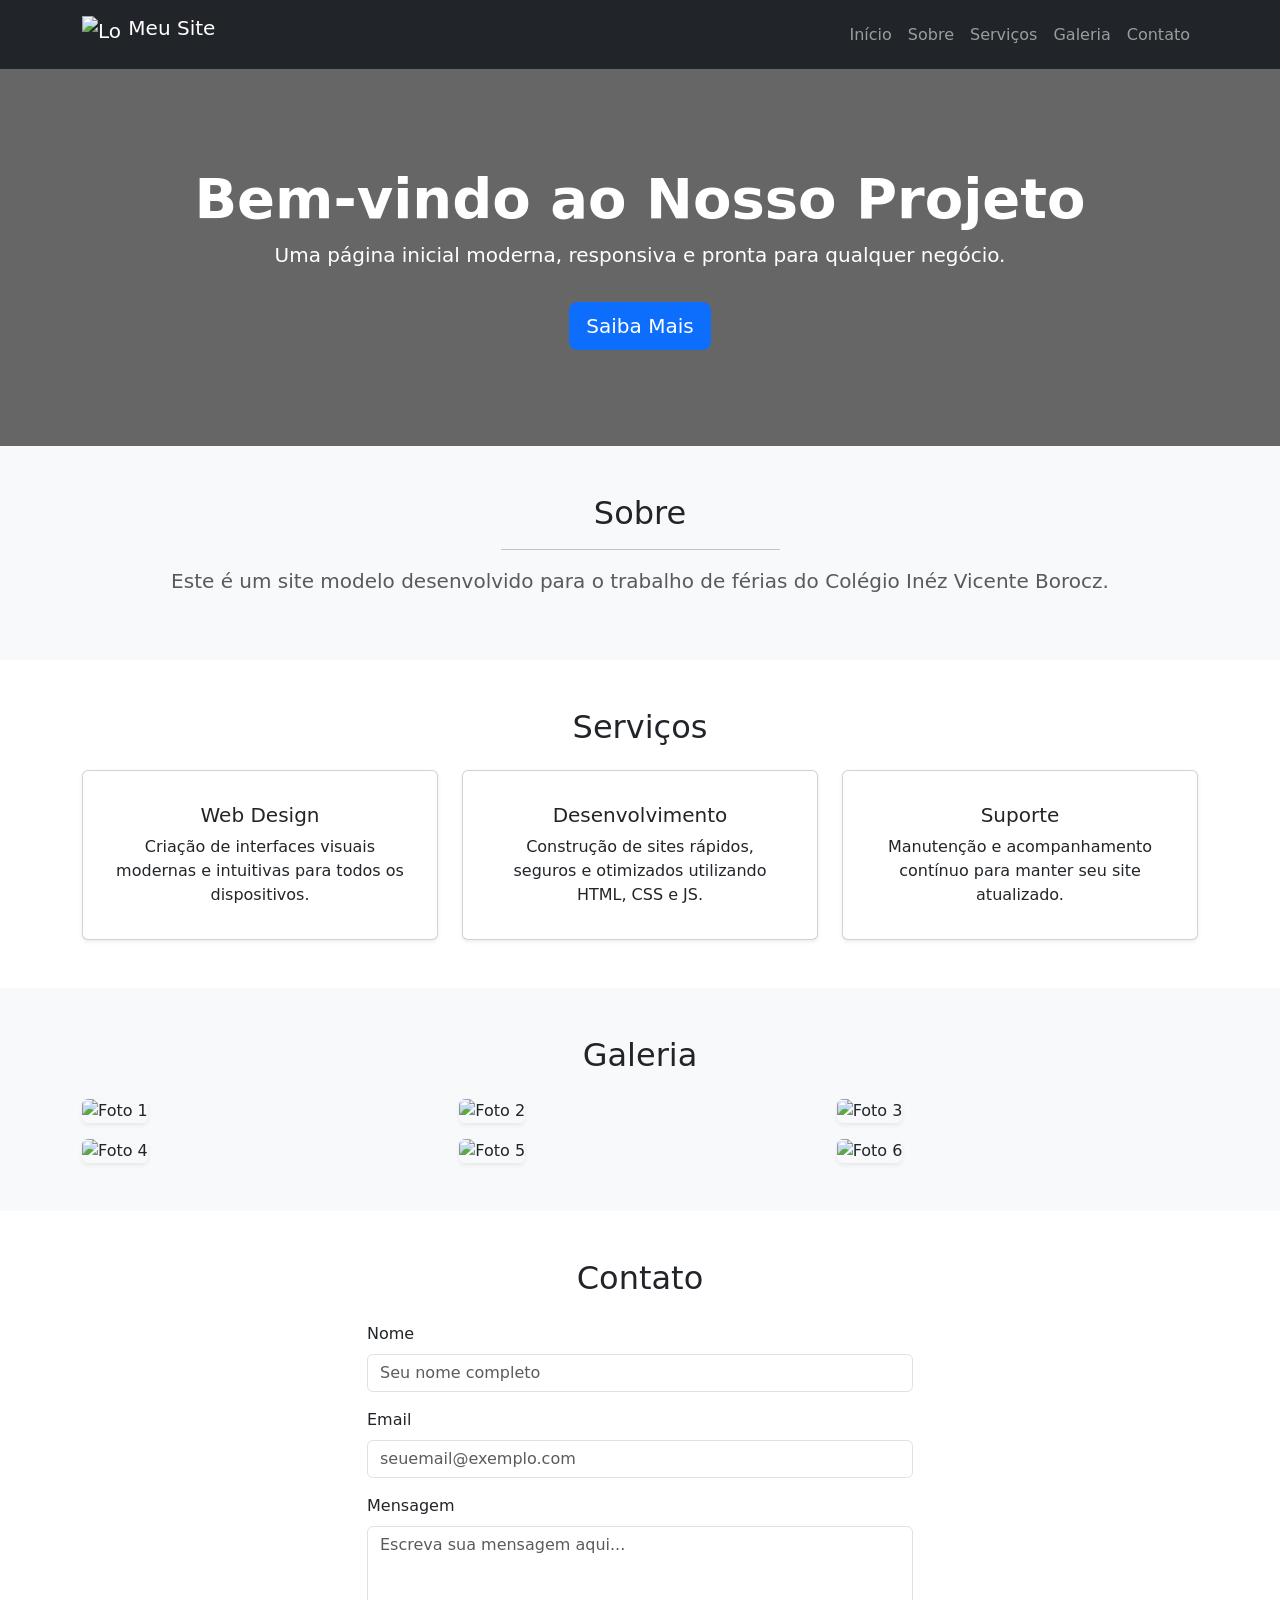
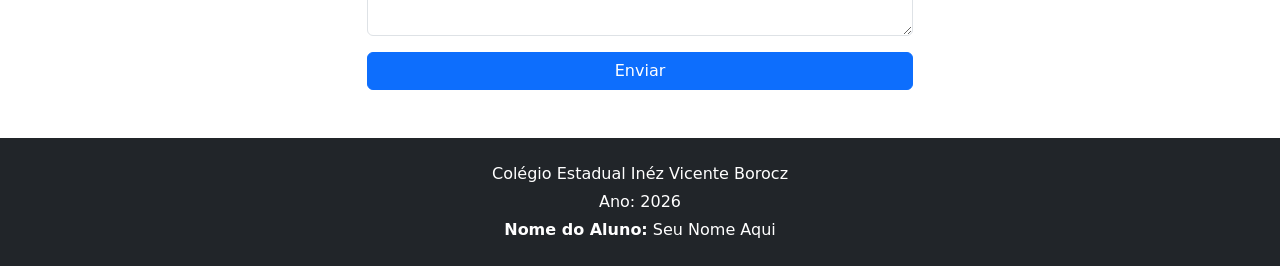
==== index.html @ 441349ec "Rename Index.html to index.html" ====
<!DOCTYPE html>
<html lang="pt-BR">
<head>
  <meta charset="UTF-8">
  <meta name="viewport" content="width=device-width, initial-scale=1.0">
  <title>Projeto de Férias</title>
  
  <link href="https://cdn.jsdelivr.net/npm/bootstrap@5.3.0/dist/css/bootstrap.min.css" rel="stylesheet">
  
  <link rel="stylesheet" href="css/style.css">
</head>
<body>

  <nav class="navbar navbar-expand-lg navbar-dark bg-dark sticky-top">
    <div class="container">
      <a class="navbar-brand" href="#">
        <img src="imagens/logo.png" alt="Logo" width="40" height="40" class="d-inline-block align-text-top">
        Meu Site
      </a>
      <button class="navbar-toggler" type="button" data-bs-toggle="collapse" data-bs-target="#navbarNav">
        <span class="navbar-toggler-icon"></span>
      </button>
      <div class="collapse navbar-collapse" id="navbarNav">
        <ul class="navbar-nav ms-auto">
          <li class="nav-item"><a class="nav-link" href="#inicio">Início</a></li>
          <li class="nav-item"><a class="nav-link" href="#sobre">Sobre</a></li>
          <li class="nav-item"><a class="nav-link" href="#servicos">Serviços</a></li>
          <li class="nav-item"><a class="nav-link" href="#galeria">Galeria</a></li>
          <li class="nav-item"><a class="nav-link" href="#contato">Contato</a></li>
        </ul>
      </div>
    </div>
  </nav>

  <header id="inicio" class="text-white text-center py-5 hero-banner" style="background: linear-gradient(rgba(0,0,0,0.6), rgba(0,0,0,0.6)), url('imagens/banner.jpg') no-repeat center/cover;">
    <div class="container py-5">
      <h1 class="display-4 fw-bold">Bem-vindo ao Nosso Projeto</h1>
      <p class="lead">Uma página inicial moderna, responsiva e pronta para qualquer negócio.</p>
      <a href="#contato" class="btn btn-primary btn-lg mt-3">Saiba Mais</a>
    </div>
  </header>

  <section id="sobre" class="py-5 bg-light">
    <div class="container text-center">
      <h2>Sobre</h2>
      <hr class="w-25 mx-auto">
      <p class="lead text-muted">Este é um site modelo desenvolvido para o trabalho de férias do Colégio Inéz Vicente Borocz.</p>
    </div>
  </section>

  <section id="servicos" class="py-5">
    <div class="container">
      <h2 class="text-center mb-4">Serviços</h2>
      <div class="row g-4">
        <div class="col-md-4">
          <div class="card h-100 shadow-sm text-center p-3">
            <div class="card-body">
              <h5 class="card-title">Web Design</h5>
              <p class="card-text">Criação de interfaces visuais modernas e intuitivas para todos os dispositivos.</p>
            </div>
          </div>
        </div>
        <div class="col-md-4">
          <div class="card h-100 shadow-sm text-center p-3">
            <div class="card-body">
              <h5 class="card-title">Desenvolvimento</h5>
              <p class="card-text">Construção de sites rápidos, seguros e otimizados utilizando HTML, CSS e JS.</p>
            </div>
          </div>
        </div>
        <div class="col-md-4">
          <div class="card h-100 shadow-sm text-center p-3">
            <div class="card-body">
              <h5 class="card-title">Suporte</h5>
              <p class="card-text">Manutenção e acompanhamento contínuo para manter seu site atualizado.</p>
            </div>
          </div>
        </div>
      </div>
    </div>
  </section>

  <section id="galeria" class="py-5 bg-light">
    <div class="container">
      <h2 class="text-center mb-4">Galeria</h2>
      <div class="row g-3">
        <div class="col-md-4 col-sm-6"><img src="imagens/foto1.jpg" class="img-fluid rounded shadow-sm" alt="Foto 1"></div>
        <div class="col-md-4 col-sm-6"><img src="imagens/foto2.jpg" class="img-fluid rounded shadow-sm" alt="Foto 2"></div>
        <div class="col-md-4 col-sm-6"><img src="imagens/foto3.jpg" class="img-fluid rounded shadow-sm" alt="Foto 3"></div>
        <div class="col-md-4 col-sm-6"><img src="imagens/foto1.jpg" class="img-fluid rounded shadow-sm" alt="Foto 4"></div>
        <div class="col-md-4 col-sm-6"><img src="imagens/foto2.jpg" class="img-fluid rounded shadow-sm" alt="Foto 5"></div>
        <div class="col-md-4 col-sm-6"><img src="imagens/foto3.jpg" class="img-fluid rounded shadow-sm" alt="Foto 6"></div>
      </div>
    </div>
  </section>

  <section id="contato" class="py-5">
    <div class="container">
      <h2 class="text-center mb-4">Contato</h2>
      <div class="row justify-content-center">
        <div class="col-md-6">
          <form id="formContato">
            <div class="mb-3">
              <label for="nome" class="form-label">Nome</label>
              <input type="text" class="form-control" id="nome" placeholder="Seu nome completo" required>
            </div>
            <div class="mb-3">
              <label for="email" class="form-label">Email</label>
              <input type="email" class="form-control" id="email" placeholder="seuemail@exemplo.com" required>
            </div>
            <div class="mb-3">
              <label for="mensagem" class="form-label">Mensagem</label>
              <textarea class="form-control" id="mensagem" rows="4" placeholder="Escreva sua mensagem aqui..." required></textarea>
            </div>
            <button type="submit" class="btn btn-primary w-100">Enviar</button>
          </form>
        </div>
      </div>
    </div>
  </section>

  <footer class="bg-dark text-white text-center py-4">
    <div class="container">
      <p class="mb-1">Colégio Estadual Inéz Vicente Borocz</p>
      <p class="mb-1">Ano: 2026</p>
      <p class="mb-0"><strong>Nome do Aluno:</strong> Seu Nome Aqui</p>
    </div>
  </footer>

  <script src="https://cdn.jsdelivr.net/npm/bootstrap@5.3.0/dist/bootstrap.bundle.min.js"></script>
  <script src="js/script.js"></script>
</body>
</html>
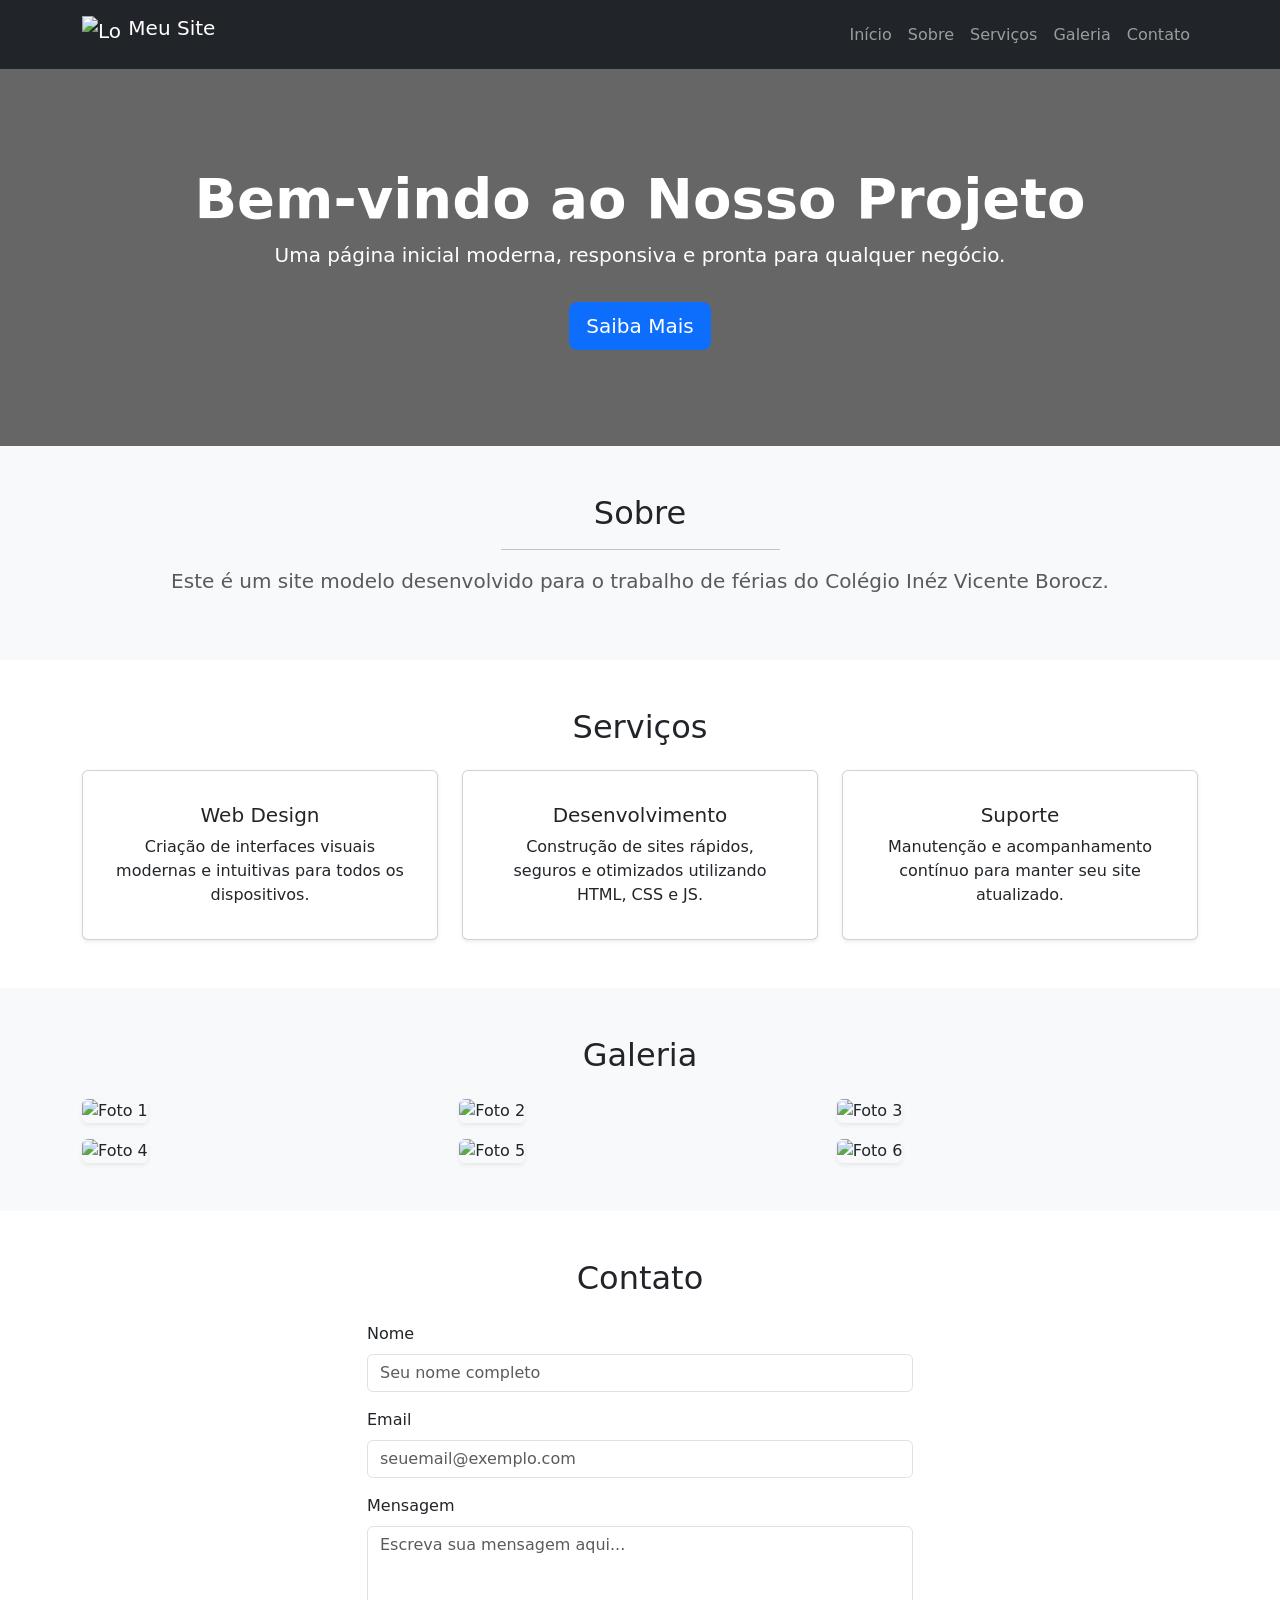
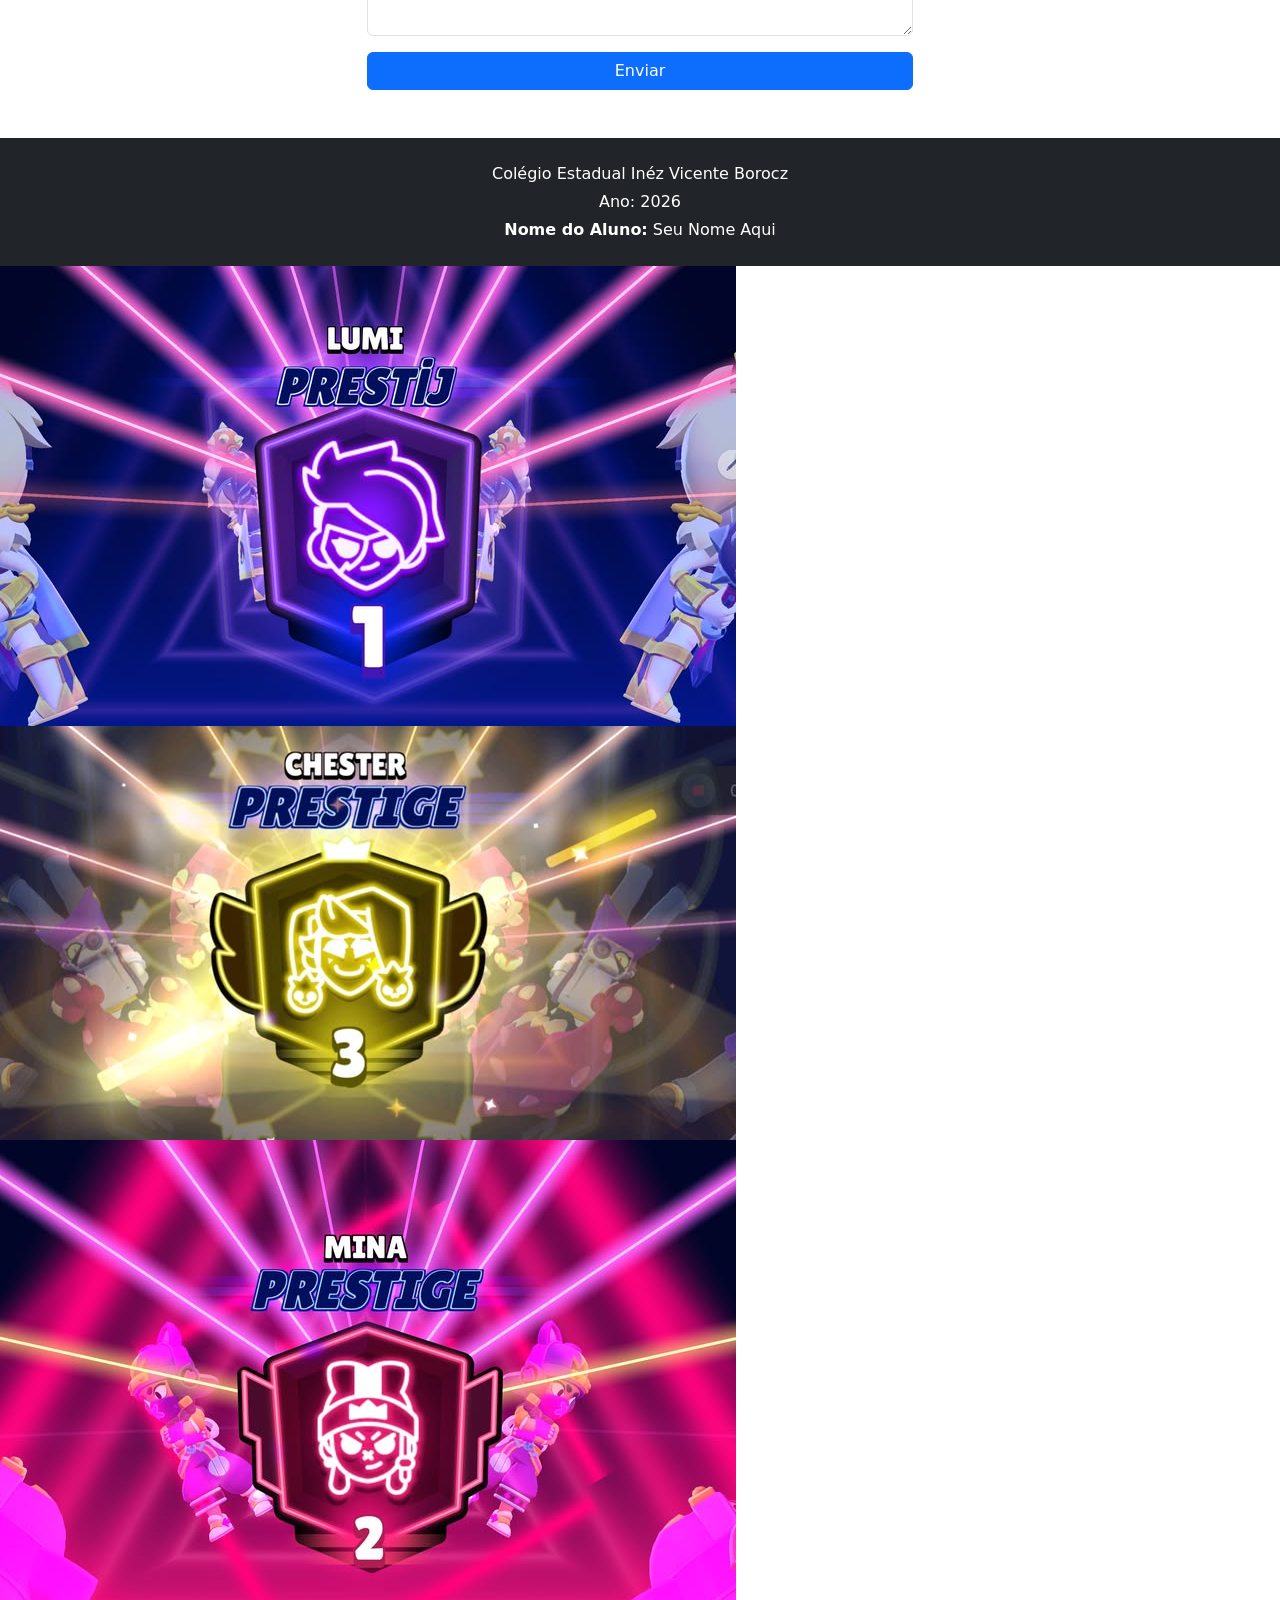
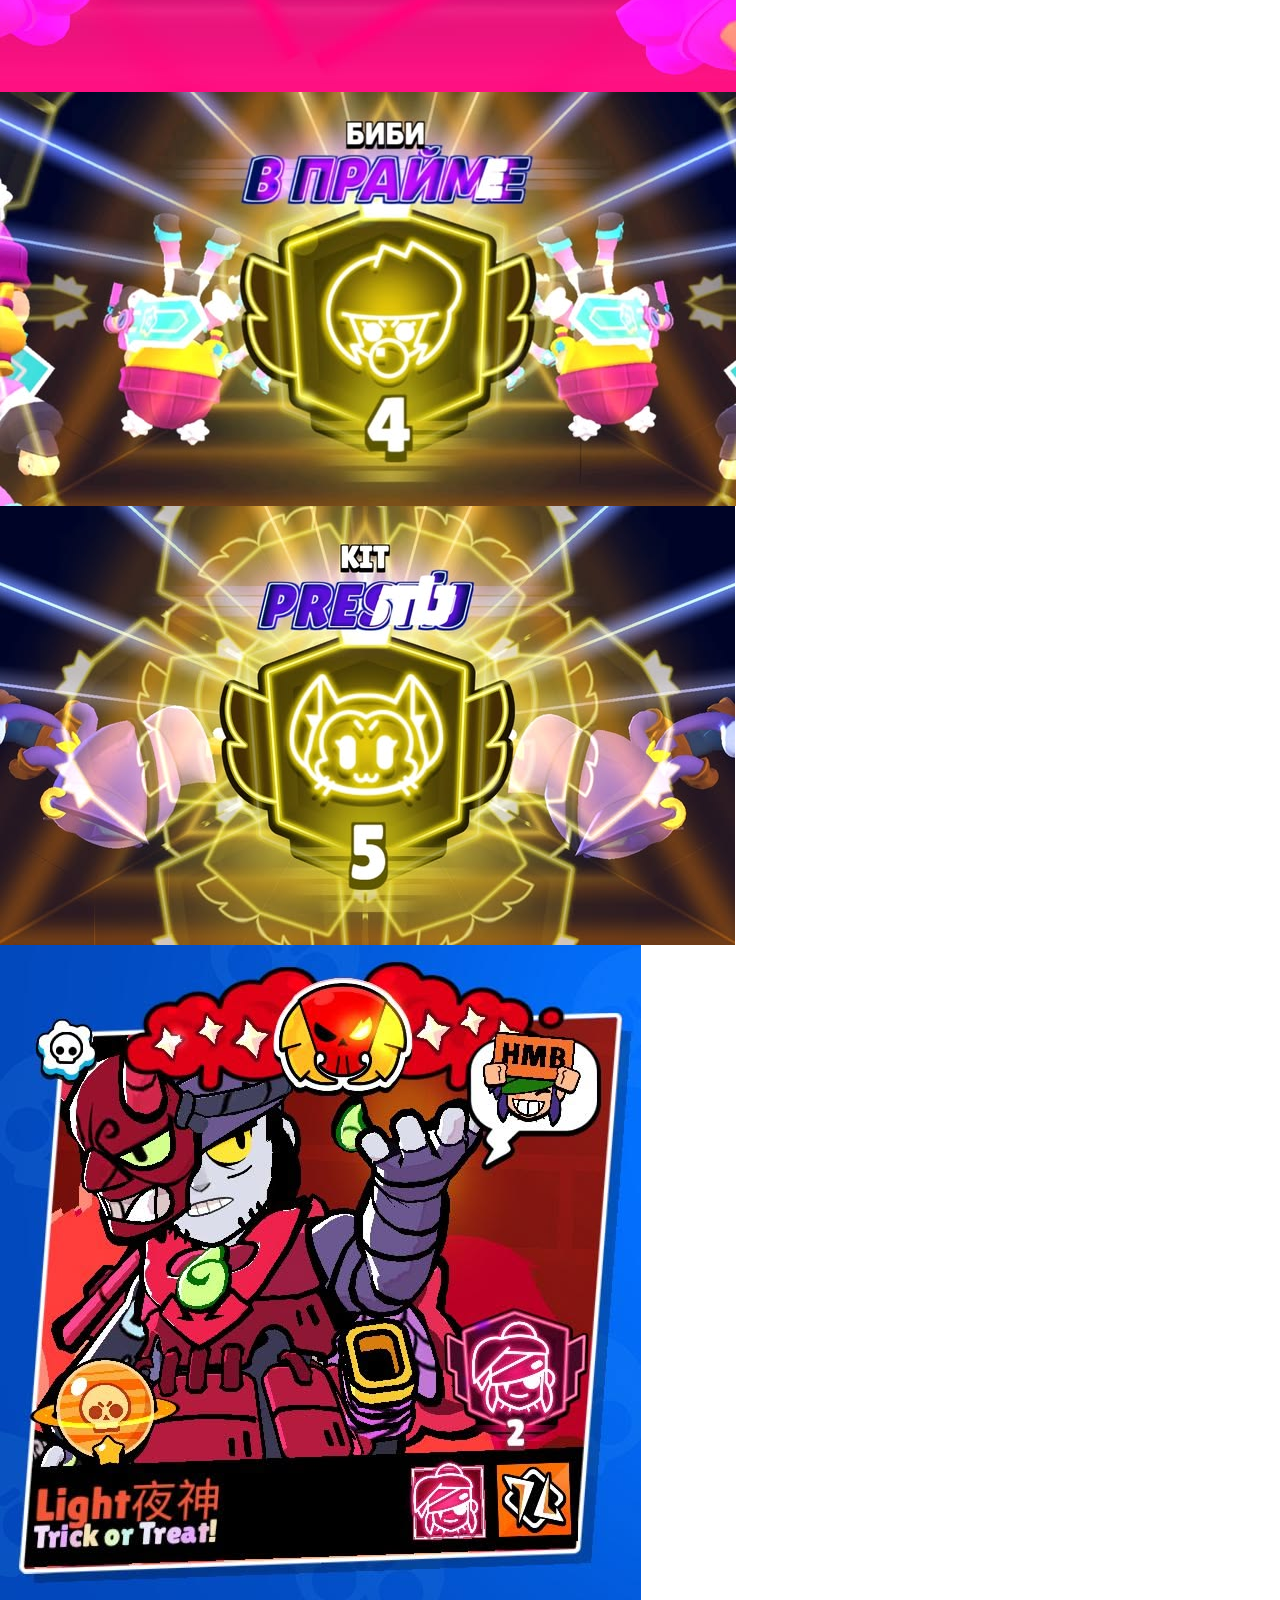
==== commit a5088ba8: "Add images to index.html Added multiple images to the HTML file." ====
--- a/index.html
+++ b/index.html
@@ -129,5 +129,12 @@
 
   <script src="https://cdn.jsdelivr.net/npm/bootstrap@5.3.0/dist/bootstrap.bundle.min.js"></script>
   <script src="js/script.js"></script>
+  <img src="imagens/Foto1.jpg" alt="Foto 1">
+<img src="imagens/Foto2.jpg" alt="Foto 2">
+  <img src="imagens/Foto3.jpg" alt="Foto 3">
+<img src="imagens/Foto4.jpg" alt="Foto 4">
+  <img src="imagens/Foto5.jpg" alt="Foto 5">
+<img src="imagens/Foto6.jpg" alt="Foto 6">
+  
 </body>
 </html>
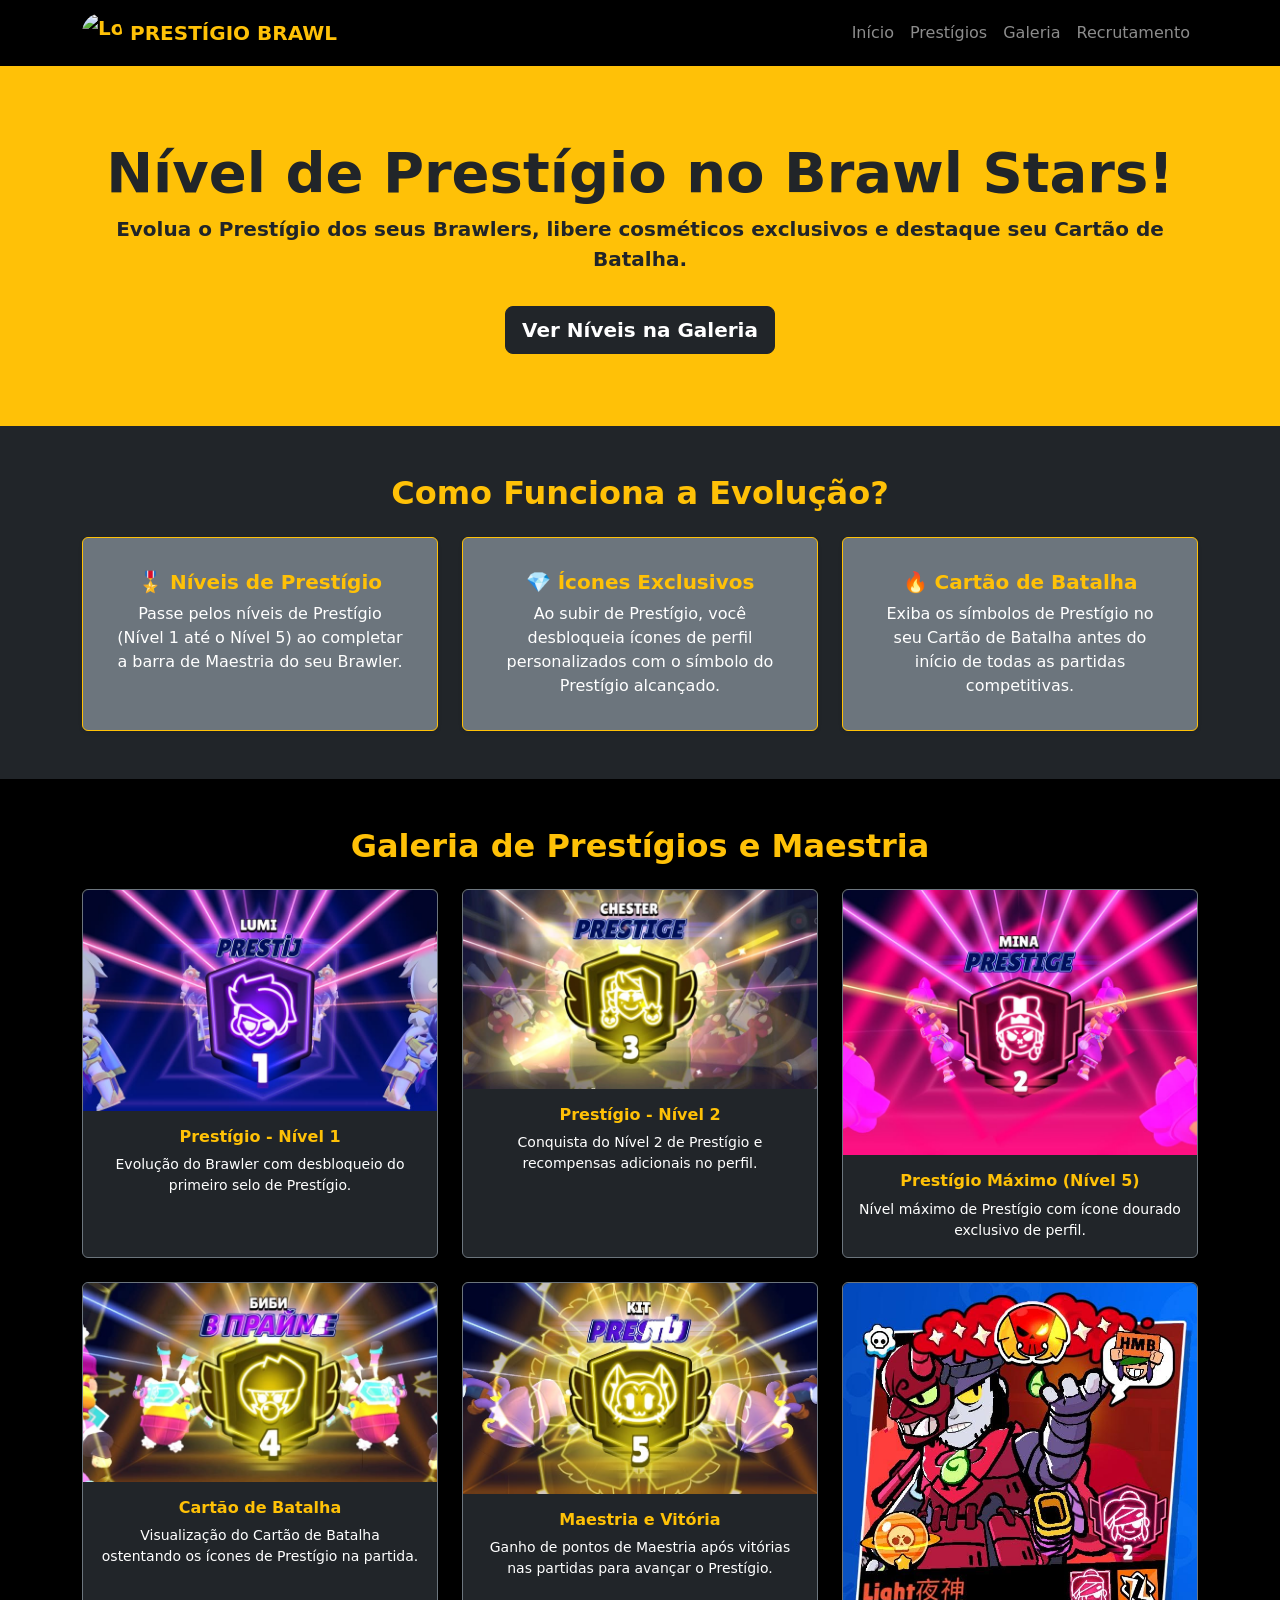
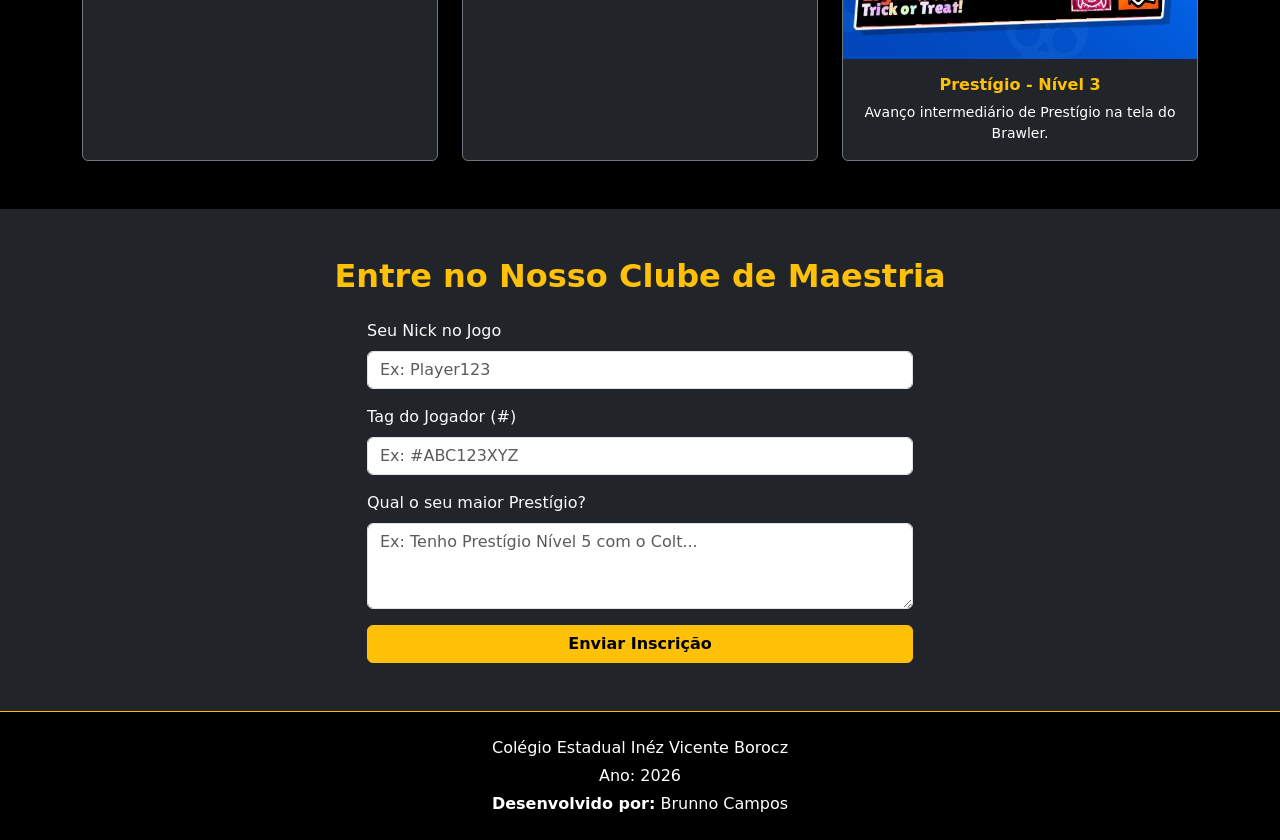
==== commit 2ca63b91: "Revamp index.html for Brawl Stars Prestige theme Updated the HTML structure and content to reflect a" ====
--- a/index.html
+++ b/index.html
@@ -2,20 +2,24 @@
 <html lang="pt-BR">
 <head>
   <meta charset="UTF-8">
+<!DOCTYPE html>
+<html lang="pt-br">
+<head>
+  <meta charset="UTF-8">
   <meta name="viewport" content="width=device-width, initial-scale=1.0">
-  <title>Projeto de Férias</title>
+  <title>Brawl Stars - Guia do Sistema de Prestígio</title>
   
-  <link href="https://cdn.jsdelivr.net/npm/bootstrap@5.3.0/dist/css/bootstrap.min.css" rel="stylesheet">
+  <link href="https://cdn.jsdelivr.net/npm/bootstrap@5.1.0/dist/css/bootstrap.min.css" rel="stylesheet">
   
   <link rel="stylesheet" href="css/style.css">
 </head>
-<body>
+<body class="bg-dark text-light">
 
-  <nav class="navbar navbar-expand-lg navbar-dark bg-dark sticky-top">
+  <nav class="navbar navbar-expand-lg navbar-dark bg-black sticky-top border-bottom border-warning">
     <div class="container">
-      <a class="navbar-brand" href="#">
-        <img src="imagens/logo.png" alt="Logo" width="40" height="40" class="d-inline-block align-text-top">
-        Meu Site
+      <a class="navbar-brand d-flex align-items-center fw-bold text-warning" href="#">
+        <img src="imagens/logo.png" alt="Logo Brawl Stars" width="40" height="40" class="me-2 rounded-circle">
+        <span>PRESTÍGIO BRAWL</span>
       </a>
       <button class="navbar-toggler" type="button" data-bs-toggle="collapse" data-bs-target="#navbarNav">
         <span class="navbar-toggler-icon"></span>
@@ -23,56 +27,47 @@
       <div class="collapse navbar-collapse" id="navbarNav">
         <ul class="navbar-nav ms-auto">
           <li class="nav-item"><a class="nav-link" href="#inicio">Início</a></li>
-          <li class="nav-item"><a class="nav-link" href="#sobre">Sobre</a></li>
-          <li class="nav-item"><a class="nav-link" href="#servicos">Serviços</a></li>
+          <li class="nav-item"><a class="nav-link" href="#prestigio">Prestígios</a></li>
           <li class="nav-item"><a class="nav-link" href="#galeria">Galeria</a></li>
-          <li class="nav-item"><a class="nav-link" href="#contato">Contato</a></li>
+          <li class="nav-item"><a class="nav-link" href="#contato">Recrutamento</a></li>
         </ul>
       </div>
     </div>
   </nav>
 
-  <header id="inicio" class="text-white text-center py-5 hero-banner" style="background: linear-gradient(rgba(0,0,0,0.6), rgba(0,0,0,0.6)), url('imagens/banner.jpg') no-repeat center/cover;">
-    <div class="container py-5">
-      <h1 class="display-4 fw-bold">Bem-vindo ao Nosso Projeto</h1>
-      <p class="lead">Uma página inicial moderna, responsiva e pronta para qualquer negócio.</p>
-      <a href="#contato" class="btn btn-primary btn-lg mt-3">Saiba Mais</a>
-    </div>
-  </header>
-
-  <section id="sobre" class="py-5 bg-light">
-    <div class="container text-center">
-      <h2>Sobre</h2>
-      <hr class="w-25 mx-auto">
-      <p class="lead text-muted">Este é um site modelo desenvolvido para o trabalho de férias do Colégio Inéz Vicente Borocz.</p>
+  <section id="inicio" class="bg-warning text-dark text-center py-5">
+    <div class="container py-4">
+      <h1 class="display-4 fw-bold">Nível de Prestígio no Brawl Stars!</h1>
+      <p class="lead fw-semibold">Evolua o Prestígio dos seus Brawlers, libere cosméticos exclusivos e destaque seu Cartão de Batalha.</p>
+      <a href="#galeria" class="btn btn-dark btn-lg mt-3 fw-bold">Ver Níveis na Galeria</a>
     </div>
   </section>
 
-  <section id="servicos" class="py-5">
+  <section id="prestigio" class="py-5">
     <div class="container">
-      <h2 class="text-center mb-4">Serviços</h2>
+      <h2 class="text-center mb-4 fw-bold text-warning">Como Funciona a Evolução?</h2>
       <div class="row g-4">
         <div class="col-md-4">
-          <div class="card h-100 shadow-sm text-center p-3">
+          <div class="card bg-secondary text-white h-100 shadow-sm text-center p-3 border-warning">
             <div class="card-body">
-              <h5 class="card-title">Web Design</h5>
-              <p class="card-text">Criação de interfaces visuais modernas e intuitivas para todos os dispositivos.</p>
+              <h5 class="card-title fw-bold text-warning">🎖️ Níveis de Prestígio</h5>
+              <p class="card-text">Passe pelos níveis de Prestígio (Nível 1 até o Nível 5) ao completar a barra de Maestria do seu Brawler.</p>
             </div>
           </div>
         </div>
         <div class="col-md-4">
-          <div class="card h-100 shadow-sm text-center p-3">
+          <div class="card bg-secondary text-white h-100 shadow-sm text-center p-3 border-warning">
             <div class="card-body">
-              <h5 class="card-title">Desenvolvimento</h5>
-              <p class="card-text">Construção de sites rápidos, seguros e otimizados utilizando HTML, CSS e JS.</p>
+              <h5 class="card-title fw-bold text-warning">💎 Ícones Exclusivos</h5>
+              <p class="card-text">Ao subir de Prestígio, você desbloqueia ícones de perfil personalizados com o símbolo do Prestígio alcançado.</p>
             </div>
           </div>
         </div>
         <div class="col-md-4">
-          <div class="card h-100 shadow-sm text-center p-3">
+          <div class="card bg-secondary text-white h-100 shadow-sm text-center p-3 border-warning">
             <div class="card-body">
-              <h5 class="card-title">Suporte</h5>
-              <p class="card-text">Manutenção e acompanhamento contínuo para manter seu site atualizado.</p>
+              <h5 class="card-title fw-bold text-warning">🔥 Cartão de Batalha</h5>
+              <p class="card-text">Exiba os símbolos de Prestígio no seu Cartão de Batalha antes do início de todas as partidas competitivas.</p>
             </div>
           </div>
         </div>
@@ -80,61 +75,109 @@
     </div>
   </section>
 
-  <section id="galeria" class="py-5 bg-light">
+  <section id="galeria" class="py-5 bg-black">
     <div class="container">
-      <h2 class="text-center mb-4">Galeria</h2>
-      <div class="row g-3">
-        <div class="col-md-4 col-sm-6"><img src="imagens/foto1.jpg" class="img-fluid rounded shadow-sm" alt="Foto 1"></div>
-        <div class="col-md-4 col-sm-6"><img src="imagens/foto2.jpg" class="img-fluid rounded shadow-sm" alt="Foto 2"></div>
-        <div class="col-md-4 col-sm-6"><img src="imagens/foto3.jpg" class="img-fluid rounded shadow-sm" alt="Foto 3"></div>
-        <div class="col-md-4 col-sm-6"><img src="imagens/foto1.jpg" class="img-fluid rounded shadow-sm" alt="Foto 4"></div>
-        <div class="col-md-4 col-sm-6"><img src="imagens/foto2.jpg" class="img-fluid rounded shadow-sm" alt="Foto 5"></div>
-        <div class="col-md-4 col-sm-6"><img src="imagens/foto3.jpg" class="img-fluid rounded shadow-sm" alt="Foto 6"></div>
+      <h2 class="text-center mb-4 fw-bold text-warning">Galeria de Prestígios e Maestria</h2>
+      <div class="row g-4">
+        
+        <div class="col-md-4 col-sm-6">
+          <div class="card bg-dark text-white border-secondary h-100">
+            <img src="imagens/Foto1.jpg" class="card-img-top rounded-top" alt="Progresso do Prestígio Nível 1">
+            <div class="card-body text-center">
+              <h6 class="card-title text-warning fw-bold">Prestígio - Nível 1</h6>
+              <p class="card-text small">Evolução do Brawler com desbloqueio do primeiro selo de Prestígio.</p>
+            </div>
+          </div>
+        </div>
+
+        <div class="col-md-4 col-sm-6">
+          <div class="card bg-dark text-white border-secondary h-100">
+            <img src="imagens/Foto2.jpg" class="card-img-top rounded-top" alt="Prestígio Nível 2">
+            <div class="card-body text-center">
+              <h6 class="card-title text-warning fw-bold">Prestígio - Nível 2</h6>
+              <p class="card-text small">Conquista do Nível 2 de Prestígio e recompensas adicionais no perfil.</p>
+            </div>
+          </div>
+        </div>
+
+        <div class="col-md-4 col-sm-6">
+          <div class="card bg-dark text-white border-secondary h-100">
+            <img src="imagens/Foto3.jpg" class="card-img-top rounded-top" alt="Prestígio Nível 5 e Ícone de Perfil">
+            <div class="card-body text-center">
+              <h6 class="card-title text-warning fw-bold">Prestígio Máximo (Nível 5)</h6>
+              <p class="card-text small">Nível máximo de Prestígio com ícone dourado exclusivo de perfil.</p>
+            </div>
+          </div>
+        </div>
+
+        <div class="col-md-4 col-sm-6">
+          <div class="card bg-dark text-white border-secondary h-100">
+            <img src="imagens/Foto4.jpg" class="card-img-top rounded-top" alt="Cartão de Batalha com Prestígio">
+            <div class="card-body text-center">
+              <h6 class="card-title text-warning fw-bold">Cartão de Batalha</h6>
+              <p class="card-text small">Visualização do Cartão de Batalha ostentando os ícones de Prestígio na partida.</p>
+            </div>
+          </div>
+        </div>
+
+        <div class="col-md-4 col-sm-6">
+          <div class="card bg-dark text-white border-secondary h-100">
+            <img src="imagens/Foto5.jpg" class="card-img-top rounded-top" alt="Tela de Vitória e Maestria do Brawler">
+            <div class="card-body text-center">
+              <h6 class="card-title text-warning fw-bold">Maestria e Vitória</h6>
+              <p class="card-text small">Ganho de pontos de Maestria após vitórias nas partidas para avançar o Prestígio.</p>
+            </div>
+          </div>
+        </div>
+
+        <div class="col-md-4 col-sm-6">
+          <div class="card bg-dark text-white border-secondary h-100">
+            <img src="imagens/Foto6.jpg" class="card-img-top rounded-top" alt="Evolução de Prestígio Nível 3">
+            <div class="card-body text-center">
+              <h6 class="card-title text-warning fw-bold">Prestígio - Nível 3</h6>
+              <p class="card-text small">Avanço intermediário de Prestígio na tela do Brawler.</p>
+            </div>
+          </div>
+        </div>
+
       </div>
     </div>
   </section>
 
   <section id="contato" class="py-5">
     <div class="container">
-      <h2 class="text-center mb-4">Contato</h2>
+      <h2 class="text-center mb-4 fw-bold text-warning">Entre no Nosso Clube de Maestria</h2>
       <div class="row justify-content-center">
         <div class="col-md-6">
           <form id="formContato">
             <div class="mb-3">
-              <label for="nome" class="form-label">Nome</label>
-              <input type="text" class="form-control" id="nome" placeholder="Seu nome completo" required>
+              <label for="nome" class="form-label">Seu Nick no Jogo</label>
+              <input type="text" class="form-control" id="nome" placeholder="Ex: Player123" required>
             </div>
             <div class="mb-3">
-              <label for="email" class="form-label">Email</label>
-              <input type="email" class="form-control" id="email" placeholder="seuemail@exemplo.com" required>
+              <label for="email" class="form-label">Tag do Jogador (#)</label>
+              <input type="text" class="form-control" id="email" placeholder="Ex: #ABC123XYZ" required>
             </div>
             <div class="mb-3">
-              <label for="mensagem" class="form-label">Mensagem</label>
-              <textarea class="form-control" id="mensagem" rows="4" placeholder="Escreva sua mensagem aqui..." required></textarea>
+              <label for="mensagem" class="form-label">Qual o seu maior Prestígio?</label>
+              <textarea class="form-control" id="mensagem" rows="3" placeholder="Ex: Tenho Prestígio Nível 5 com o Colt..." required></textarea>
             </div>
-            <button type="submit" class="btn btn-primary w-100">Enviar</button>
+            <button type="submit" class="btn btn-warning w-100 fw-bold">Enviar Inscrição</button>
           </form>
         </div>
       </div>
     </div>
   </section>
 
-  <footer class="bg-dark text-white text-center py-4">
+  <footer class="bg-black text-white text-center py-4 border-top border-warning">
     <div class="container">
       <p class="mb-1">Colégio Estadual Inéz Vicente Borocz</p>
       <p class="mb-1">Ano: 2026</p>
-      <p class="mb-0"><strong>Nome do Aluno:</strong> Seu Nome Aqui</p>
+      <p class="mb-0"><strong>Desenvolvido por:</strong> Brunno Campos</p>
     </div>
   </footer>
 
-  <script src="https://cdn.jsdelivr.net/npm/bootstrap@5.3.0/dist/bootstrap.bundle.min.js"></script>
+  <script src="https://cdn.jsdelivr.net/npm/bootstrap@5.1.0/dist/js/bootstrap.bundle.min.js"></script>
   <script src="js/script.js"></script>
-  <img src="imagens/Foto1.jpg" alt="Foto 1">
-<img src="imagens/Foto2.jpg" alt="Foto 2">
-  <img src="imagens/Foto3.jpg" alt="Foto 3">
-<img src="imagens/Foto4.jpg" alt="Foto 4">
-  <img src="imagens/Foto5.jpg" alt="Foto 5">
-<img src="imagens/Foto6.jpg" alt="Foto 6">
-  
 </body>
 </html>
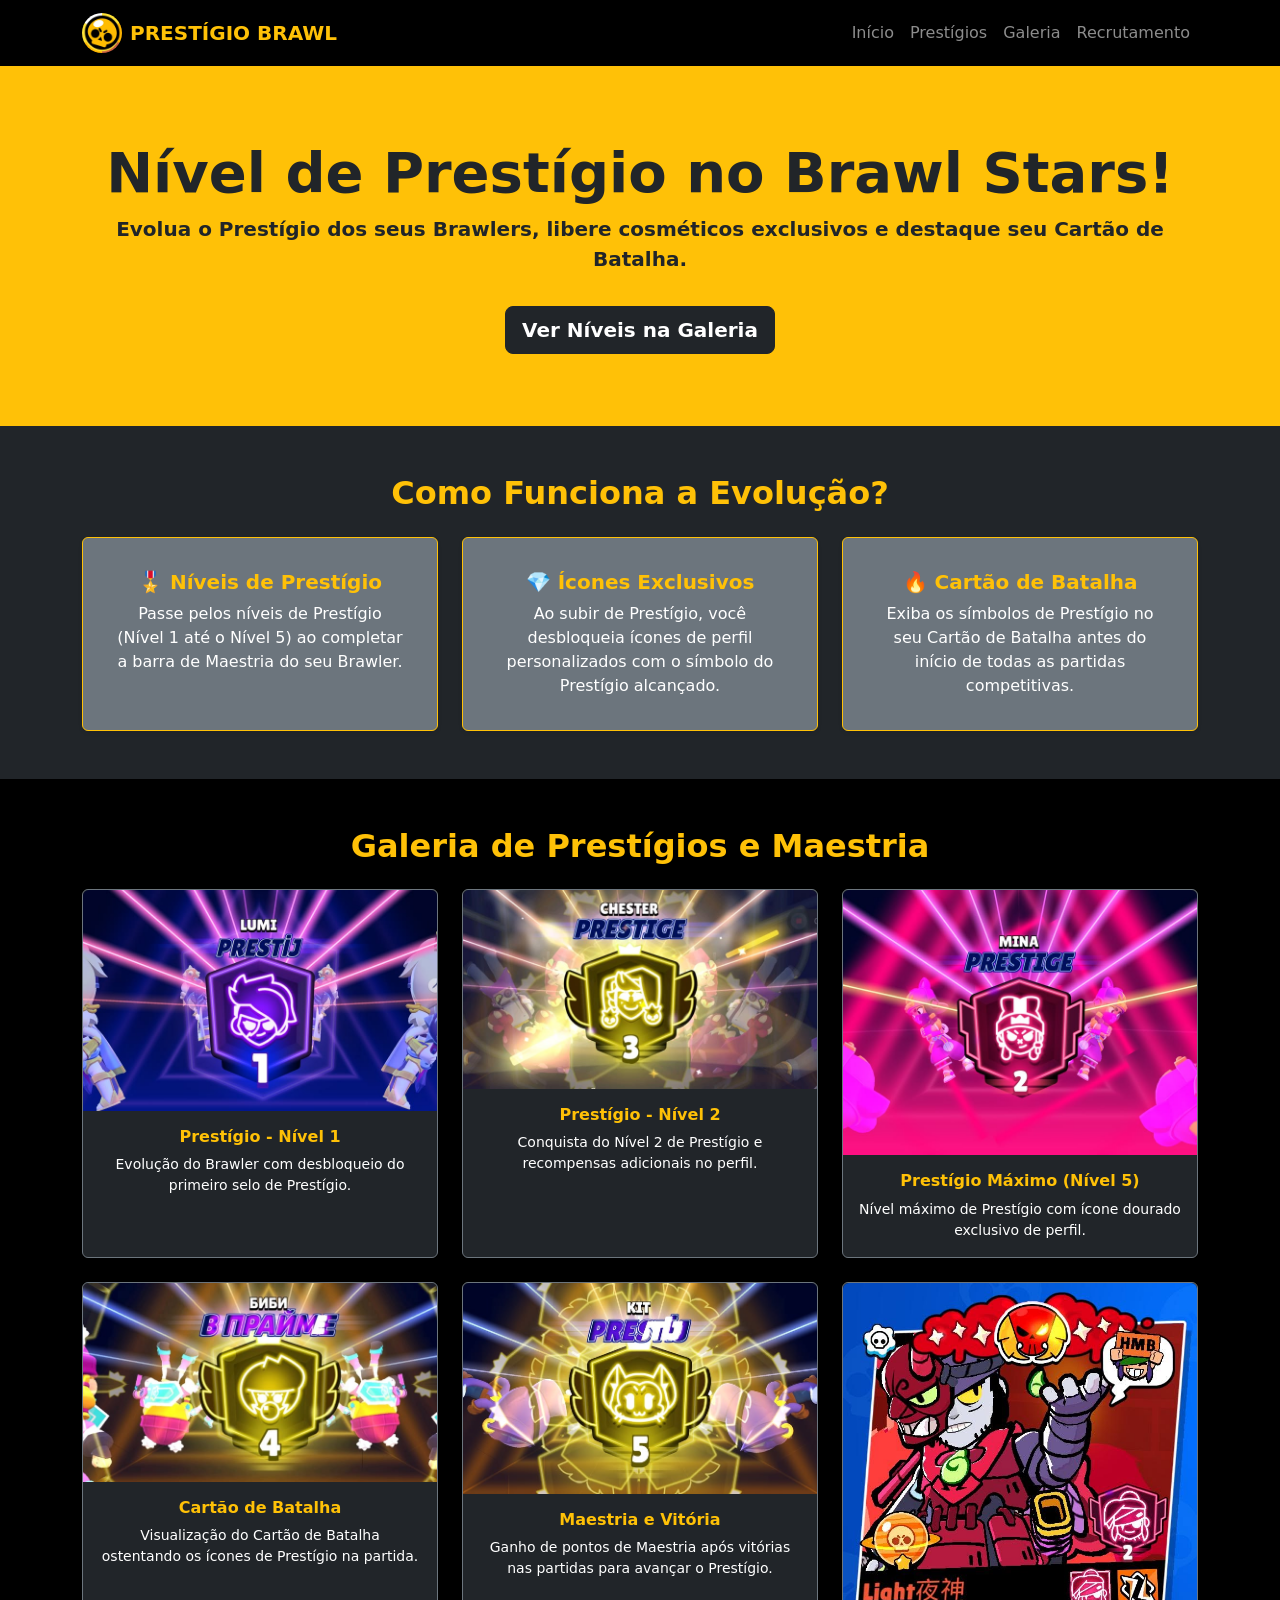
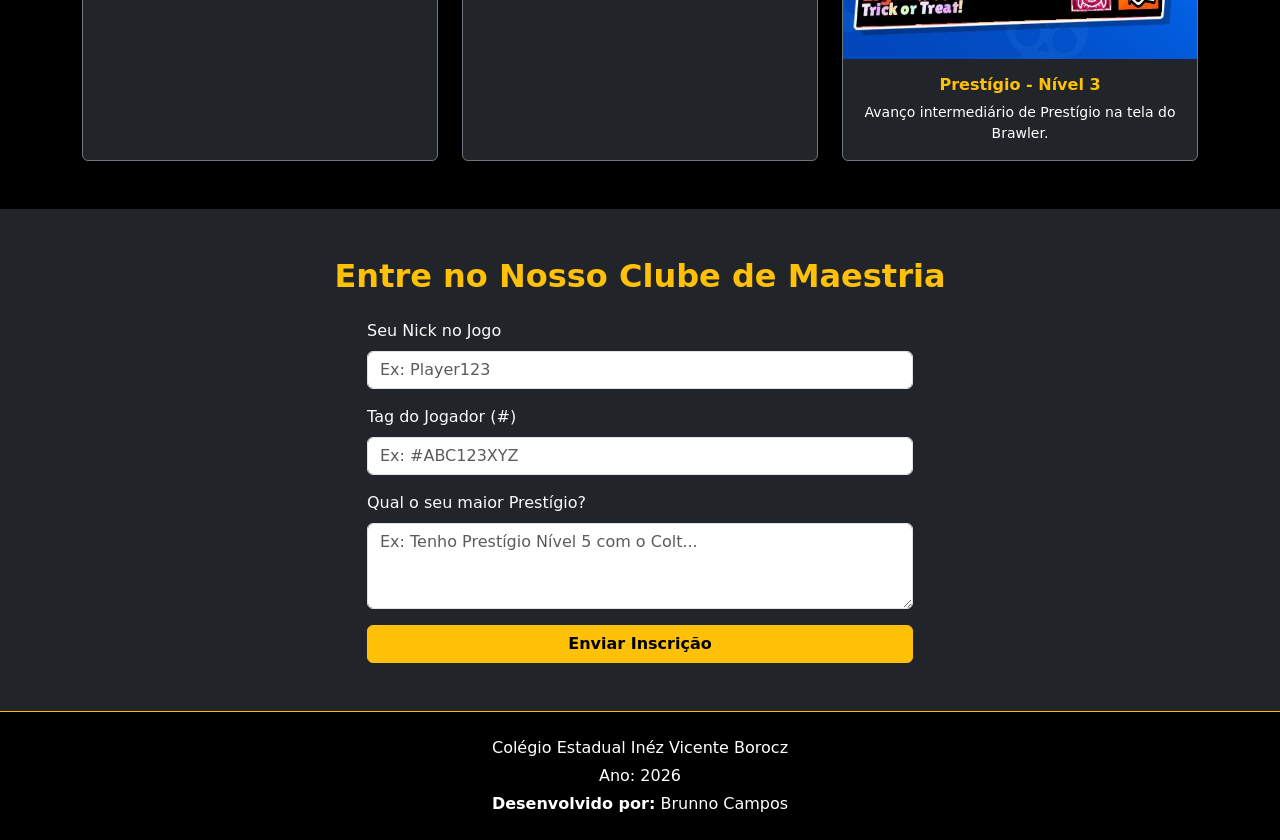
==== commit cc7406f1: "Update logo image source in navbar" ====
--- a/index.html
+++ b/index.html
@@ -18,7 +18,7 @@
   <nav class="navbar navbar-expand-lg navbar-dark bg-black sticky-top border-bottom border-warning">
     <div class="container">
       <a class="navbar-brand d-flex align-items-center fw-bold text-warning" href="#">
-        <img src="imagens/logo.png" alt="Logo Brawl Stars" width="40" height="40" class="me-2 rounded-circle">
+        <img src="imagens/Foto7.jpg" alt="Logo Brawl Stars" width="40" height="40" class="me-2 rounded-circle">
         <span>PRESTÍGIO BRAWL</span>
       </a>
       <button class="navbar-toggler" type="button" data-bs-toggle="collapse" data-bs-target="#navbarNav">
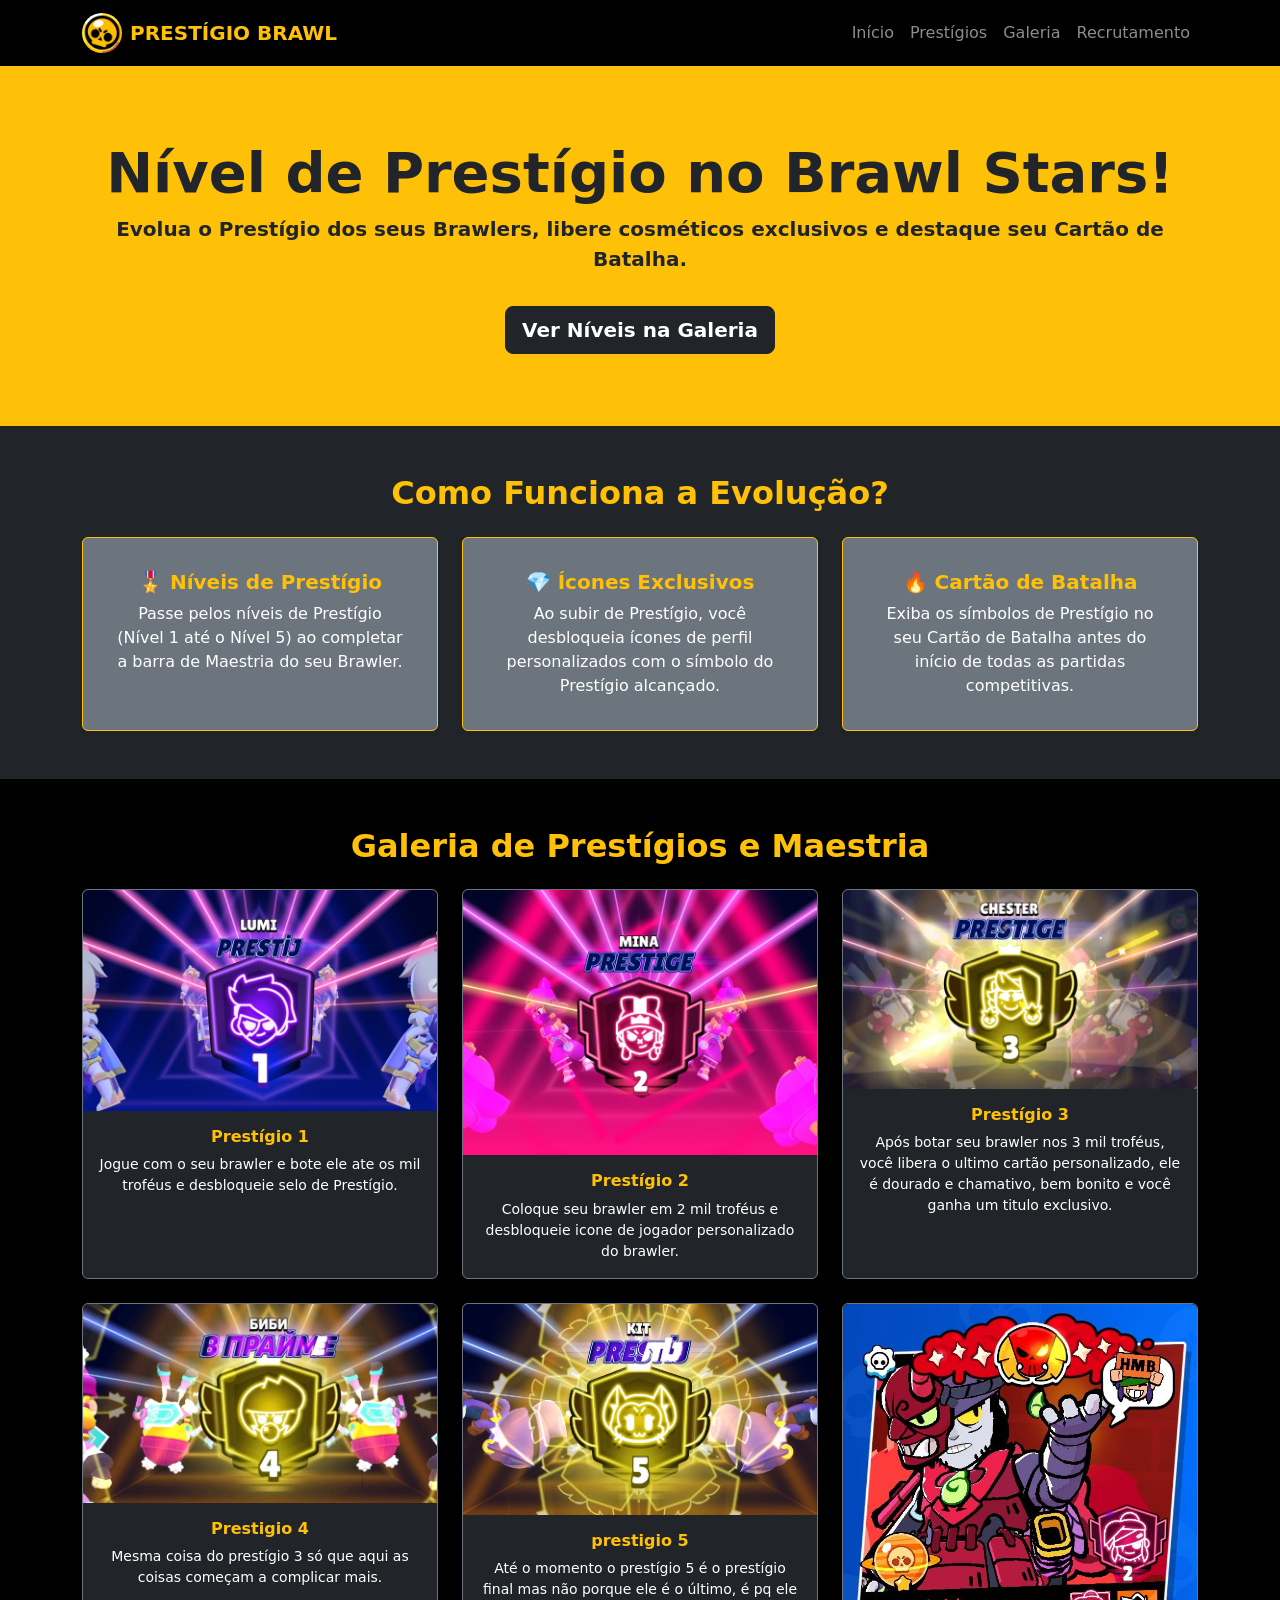
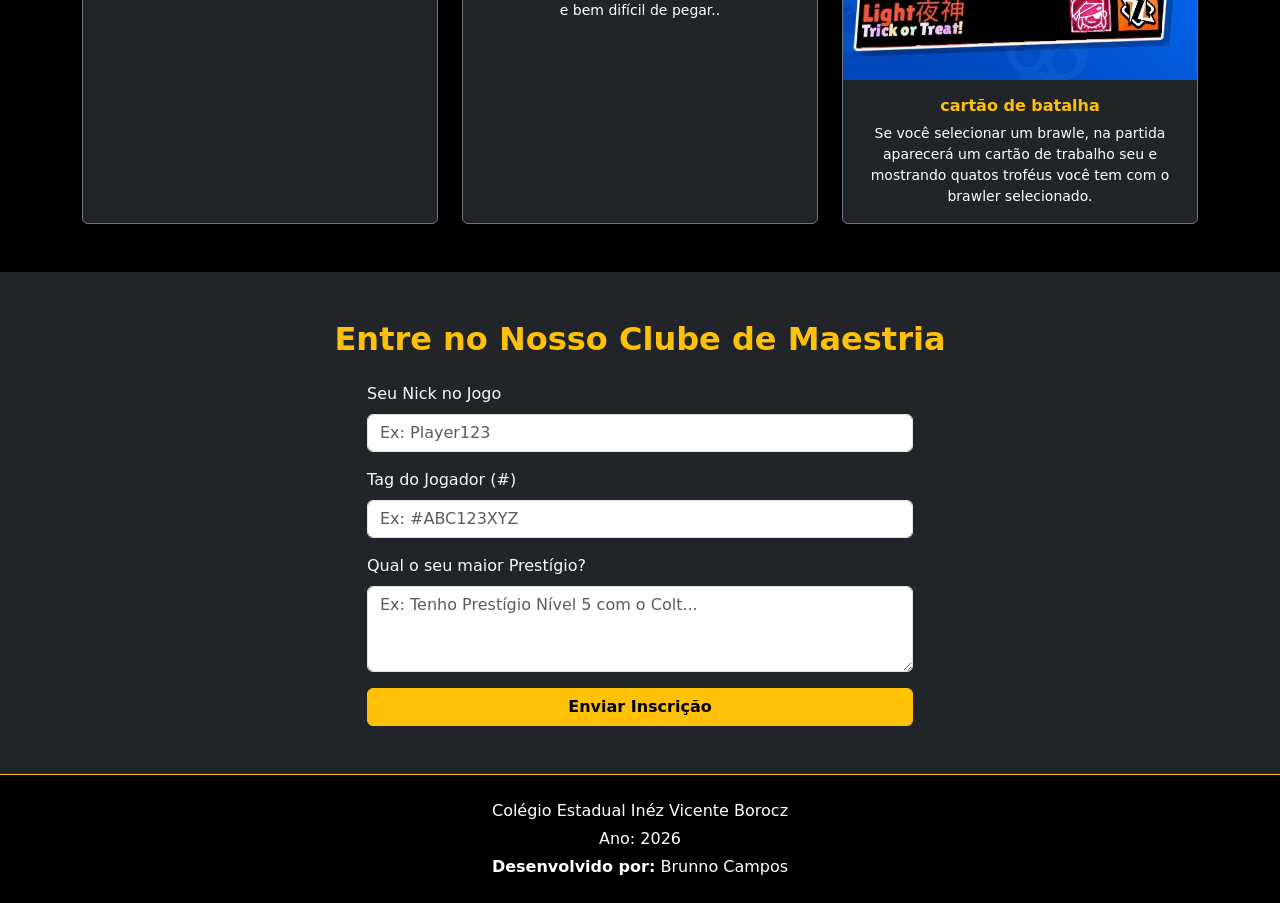
==== commit 46448bf9: "Update card titles and descriptions in index.html" ====
--- a/index.html
+++ b/index.html
@@ -84,28 +84,28 @@
           <div class="card bg-dark text-white border-secondary h-100">
             <img src="imagens/Foto1.jpg" class="card-img-top rounded-top" alt="Progresso do Prestígio Nível 1">
             <div class="card-body text-center">
-              <h6 class="card-title text-warning fw-bold">Prestígio - Nível 1</h6>
-              <p class="card-text small">Evolução do Brawler com desbloqueio do primeiro selo de Prestígio.</p>
+              <h6 class="card-title text-warning fw-bold">Prestígio 1</h6>
+              <p class="card-text small">Jogue com o seu brawler e bote ele ate os mil troféus e desbloqueie selo de Prestígio.</p>
             </div>
           </div>
         </div>
 
         <div class="col-md-4 col-sm-6">
           <div class="card bg-dark text-white border-secondary h-100">
-            <img src="imagens/Foto2.jpg" class="card-img-top rounded-top" alt="Prestígio Nível 2">
+            <img src="imagens/Foto3.jpg" class="card-img-top rounded-top" alt="Prestígio Nível 2">
             <div class="card-body text-center">
-              <h6 class="card-title text-warning fw-bold">Prestígio - Nível 2</h6>
-              <p class="card-text small">Conquista do Nível 2 de Prestígio e recompensas adicionais no perfil.</p>
+              <h6 class="card-title text-warning fw-bold">Prestígio 2</h6>
+              <p class="card-text small">Coloque seu brawler em 2 mil troféus e desbloqueie icone de jogador personalizado do brawler.</p>
             </div>
           </div>
         </div>
 
         <div class="col-md-4 col-sm-6">
           <div class="card bg-dark text-white border-secondary h-100">
-            <img src="imagens/Foto3.jpg" class="card-img-top rounded-top" alt="Prestígio Nível 5 e Ícone de Perfil">
+            <img src="imagens/Foto2.jpg" class="card-img-top rounded-top" alt="Prestígio Nível 5 e Ícone de Perfil">
             <div class="card-body text-center">
-              <h6 class="card-title text-warning fw-bold">Prestígio Máximo (Nível 5)</h6>
-              <p class="card-text small">Nível máximo de Prestígio com ícone dourado exclusivo de perfil.</p>
+              <h6 class="card-title text-warning fw-bold">Prestígio 3</h6>
+              <p class="card-text small">Após botar seu brawler nos 3 mil troféus, você libera o ultimo cartão personalizado, ele é dourado e chamativo, bem bonito e você ganha um titulo exclusivo.</p>
             </div>
           </div>
         </div>
@@ -114,8 +114,8 @@
           <div class="card bg-dark text-white border-secondary h-100">
             <img src="imagens/Foto4.jpg" class="card-img-top rounded-top" alt="Cartão de Batalha com Prestígio">
             <div class="card-body text-center">
-              <h6 class="card-title text-warning fw-bold">Cartão de Batalha</h6>
-              <p class="card-text small">Visualização do Cartão de Batalha ostentando os ícones de Prestígio na partida.</p>
+              <h6 class="card-title text-warning fw-bold">Prestigio 4</h6>
+              <p class="card-text small">Mesma coisa do prestígio 3  só que aqui as coisas começam a complicar mais.</p>
             </div>
           </div>
         </div>
@@ -124,8 +124,8 @@
           <div class="card bg-dark text-white border-secondary h-100">
             <img src="imagens/Foto5.jpg" class="card-img-top rounded-top" alt="Tela de Vitória e Maestria do Brawler">
             <div class="card-body text-center">
-              <h6 class="card-title text-warning fw-bold">Maestria e Vitória</h6>
-              <p class="card-text small">Ganho de pontos de Maestria após vitórias nas partidas para avançar o Prestígio.</p>
+              <h6 class="card-title text-warning fw-bold">prestigio 5 </h6>
+              <p class="card-text small">Até o momento o prestígio 5 é o prestígio final mas não porque ele é o último, é pq ele e bem difícil de pegar..</p>
             </div>
           </div>
         </div>
@@ -134,8 +134,8 @@
           <div class="card bg-dark text-white border-secondary h-100">
             <img src="imagens/Foto6.jpg" class="card-img-top rounded-top" alt="Evolução de Prestígio Nível 3">
             <div class="card-body text-center">
-              <h6 class="card-title text-warning fw-bold">Prestígio - Nível 3</h6>
-              <p class="card-text small">Avanço intermediário de Prestígio na tela do Brawler.</p>
+              <h6 class="card-title text-warning fw-bold">cartão de batalha</h6>
+              <p class="card-text small">Se você selecionar um brawle, na partida aparecerá um cartão de trabalho seu e mostrando quatos troféus você tem com o brawler selecionado.</p>
             </div>
           </div>
         </div>
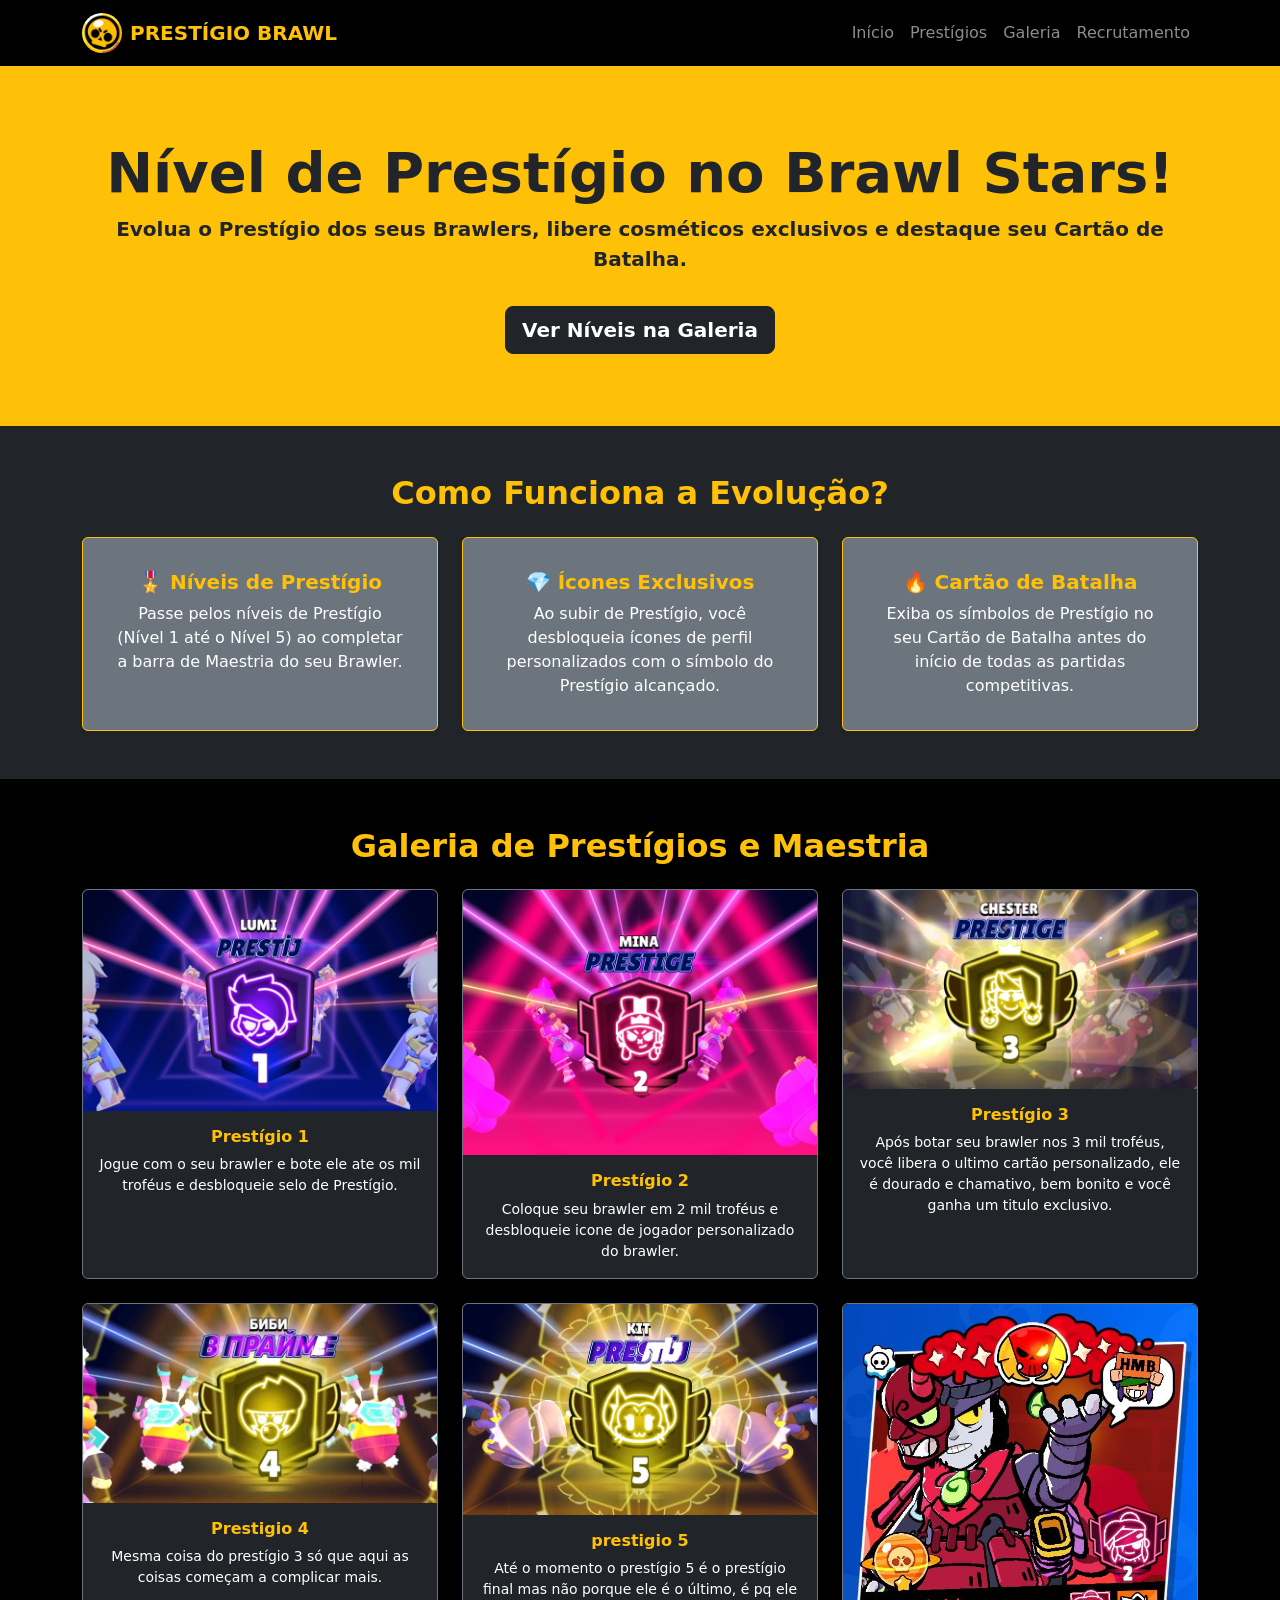
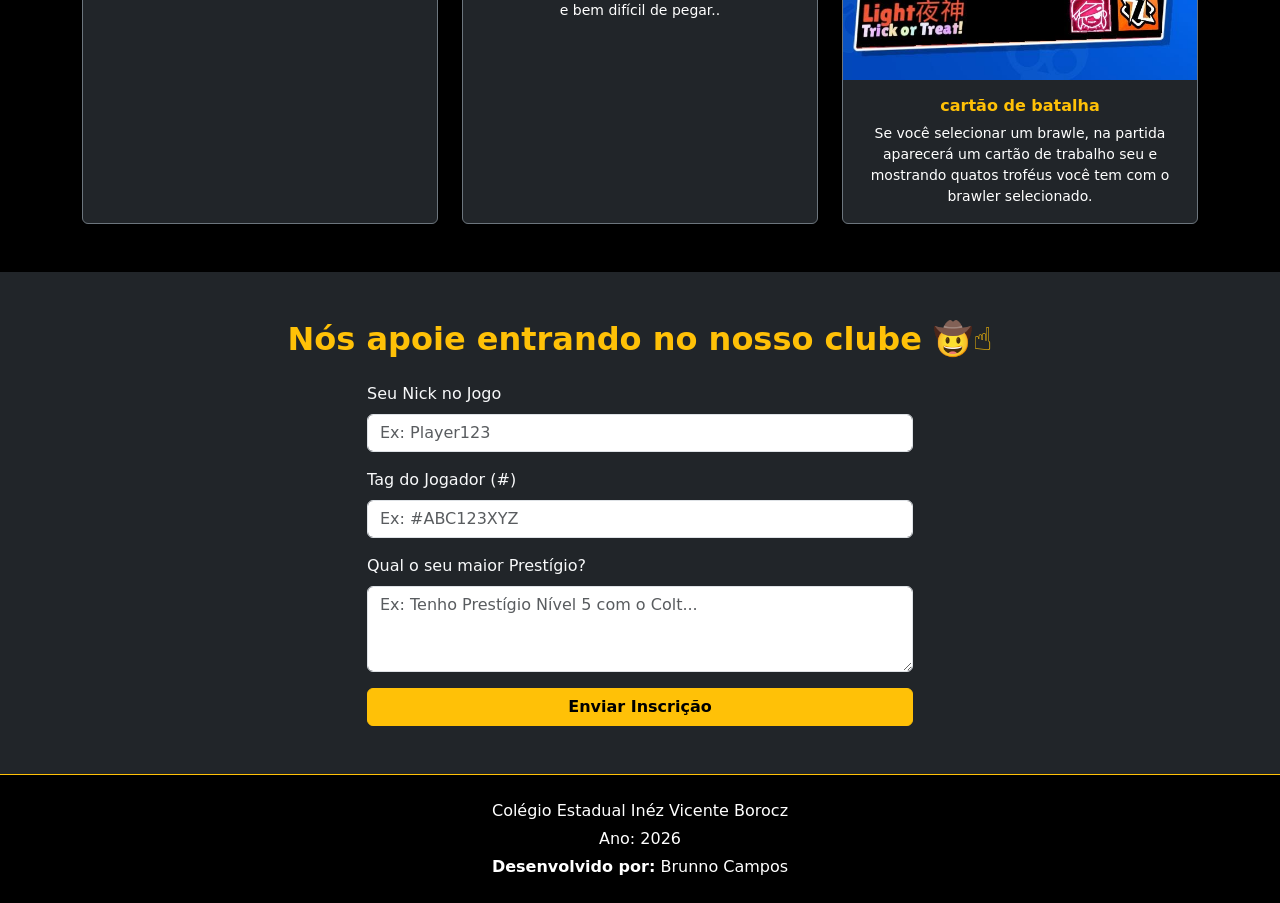
==== commit 39239ed0: "Update club invitation heading text" ====
--- a/index.html
+++ b/index.html
@@ -146,7 +146,7 @@
 
   <section id="contato" class="py-5">
     <div class="container">
-      <h2 class="text-center mb-4 fw-bold text-warning">Entre no Nosso Clube de Maestria</h2>
+      <h2 class="text-center mb-4 fw-bold text-warning">Nós apoie entrando no nosso clube 🤠☝️</h2>
       <div class="row justify-content-center">
         <div class="col-md-6">
           <form id="formContato">
